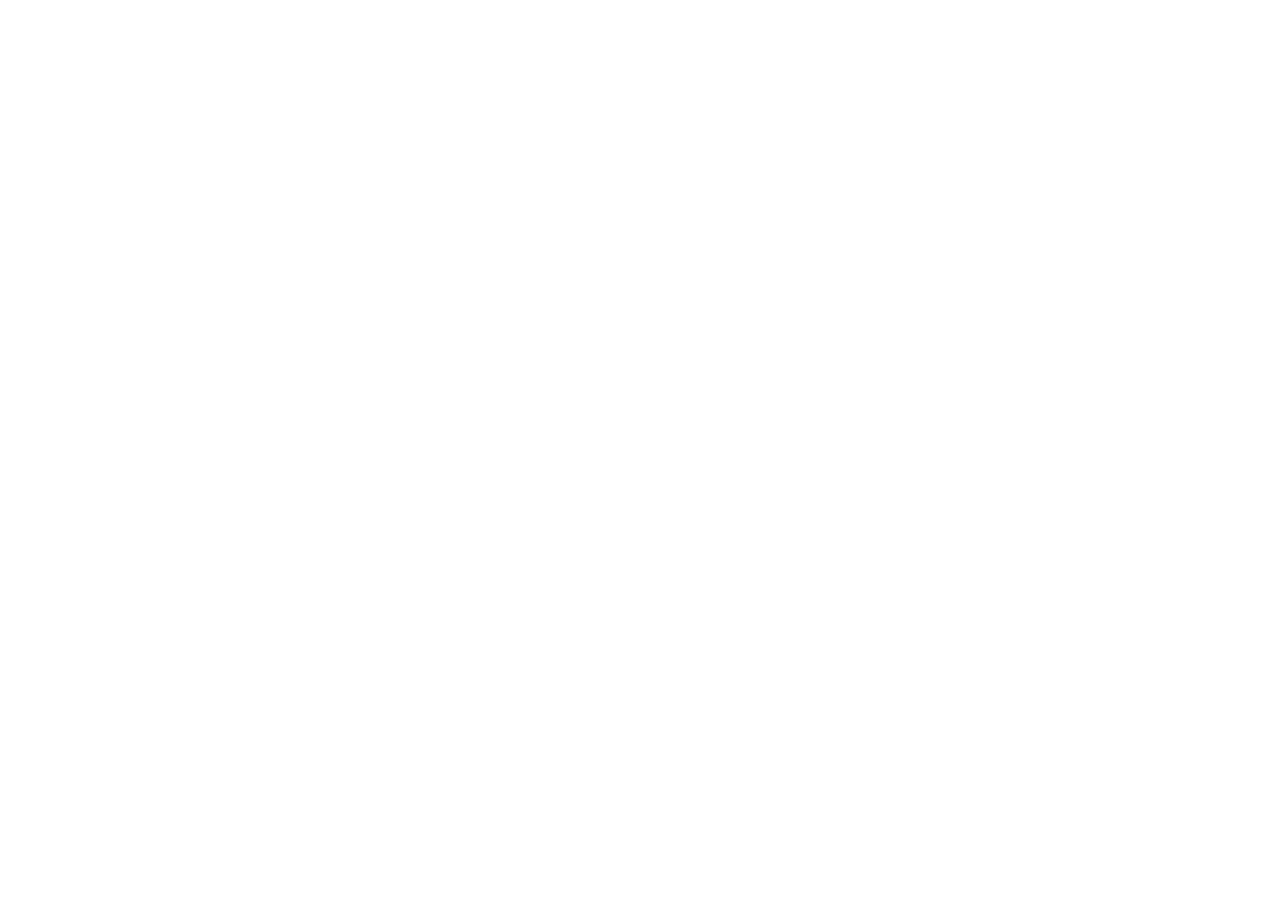
==== root_thefeed/index.html @ 507aa88d "added base to index file" ====
<html>
    <head>
        <meta charset="utf-8">
        <meta http-equiv="X-UA-Compatible" content="IE=edge">
        <title></title>
        <meta name="description" content="">
        <meta name="viewport" content="width=device-width, initial-scale=1">
        <link rel="stylesheet" href="">
    </head>
    <body>
        <!--[if lt IE 7]>
            <p class="browsehappy">You are using an <strong>outdated</strong> browser. Please <a href="#">upgrade your browser</a> to improve your experience.</p>
        <![endif]-->
        
        <script src="" async defer></script>
    </body>
</html>
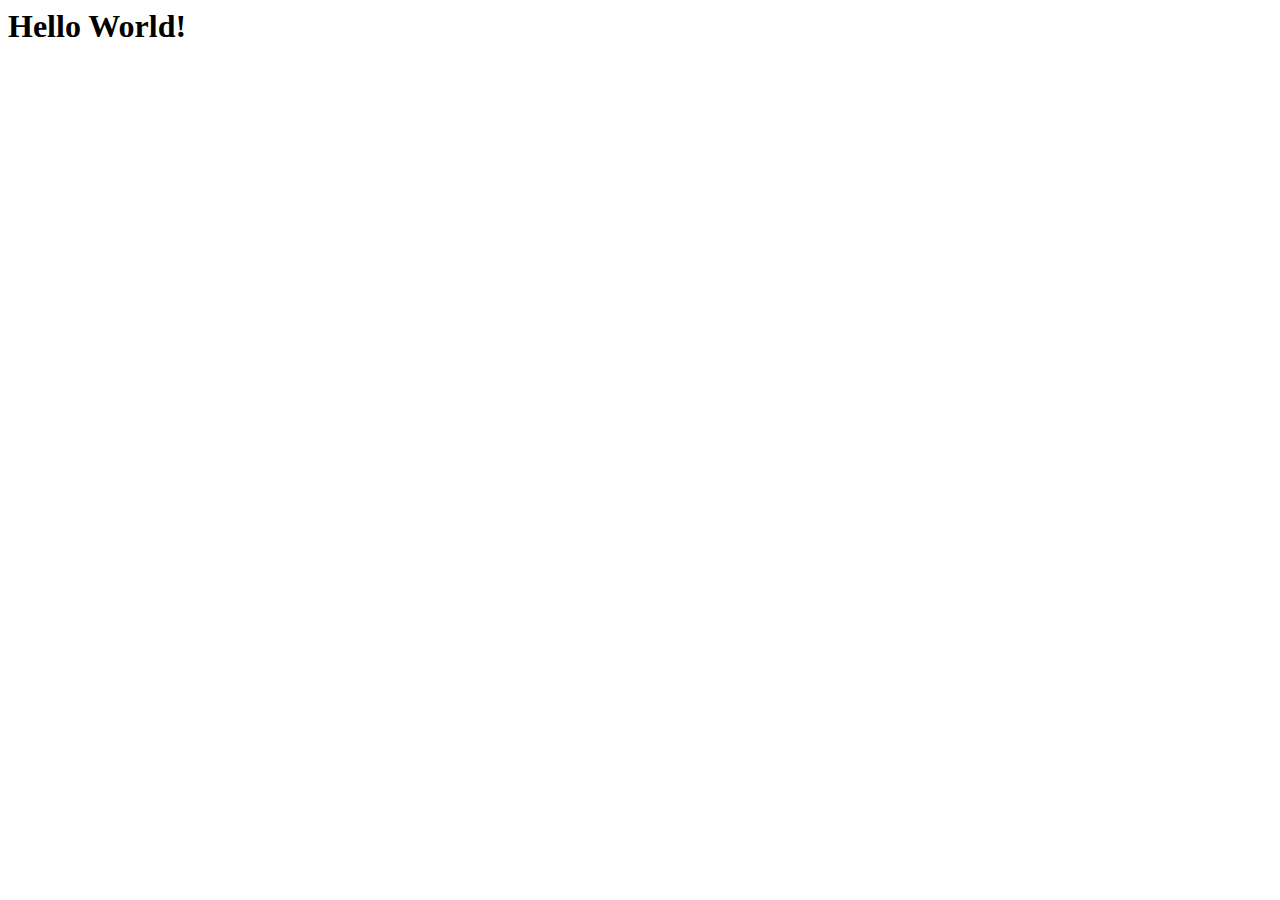
==== commit e0c25ed6: "added titles and text" ====
--- a/root_thefeed/index.html
+++ b/root_thefeed/index.html
@@ -2,16 +2,12 @@
     <head>
         <meta charset="utf-8">
         <meta http-equiv="X-UA-Compatible" content="IE=edge">
-        <title></title>
+        <title>The Index</title>
         <meta name="description" content="">
         <meta name="viewport" content="width=device-width, initial-scale=1">
         <link rel="stylesheet" href="">
     </head>
     <body>
-        <!--[if lt IE 7]>
-            <p class="browsehappy">You are using an <strong>outdated</strong> browser. Please <a href="#">upgrade your browser</a> to improve your experience.</p>
-        <![endif]-->
-        
-        <script src="" async defer></script>
+    <h1>Hello World!</h1>
     </body>
 </html>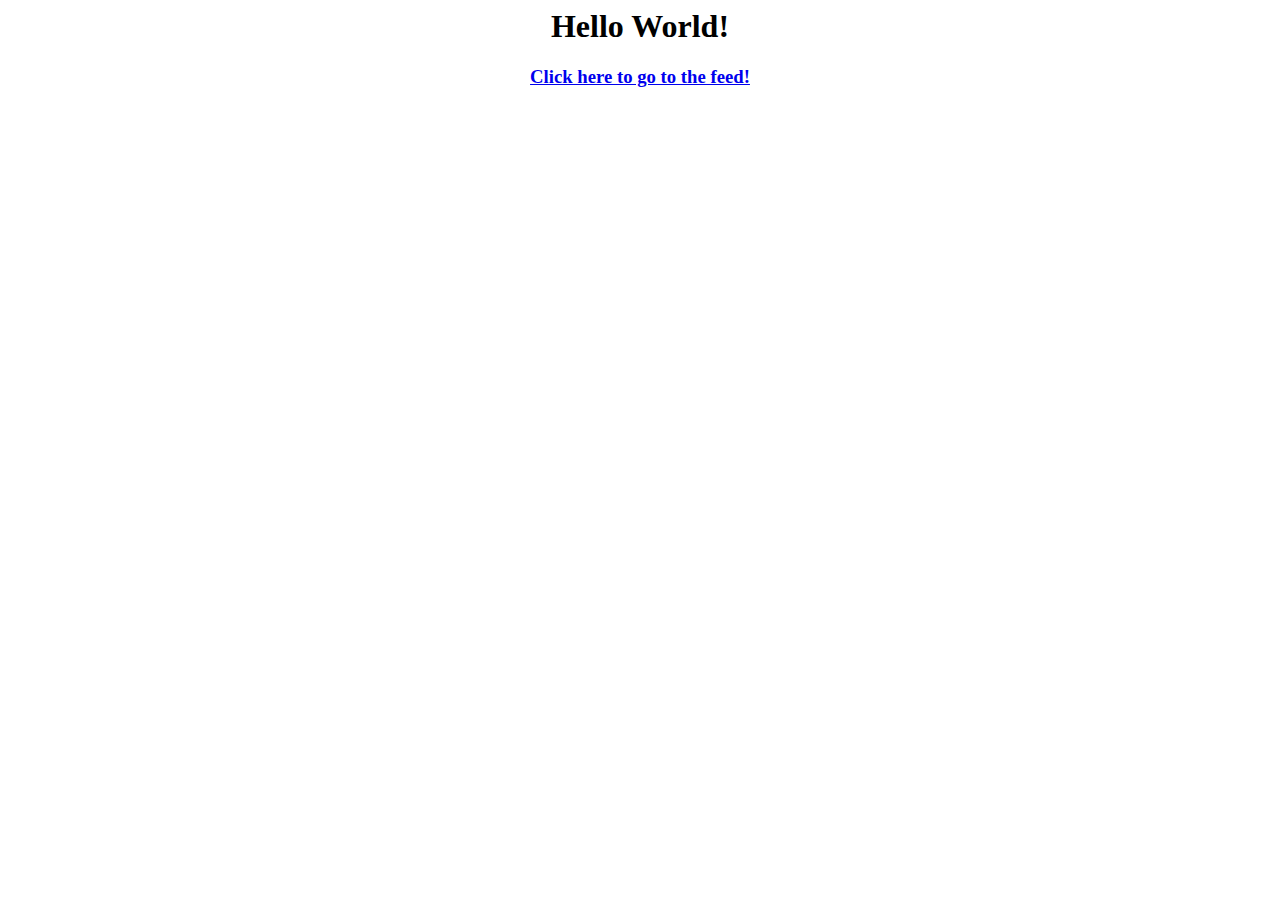
==== commit 2f4654f5: "added images and centered" ====
--- a/root_thefeed/index.html
+++ b/root_thefeed/index.html
@@ -8,6 +8,9 @@
         <link rel="stylesheet" href="">
     </head>
     <body>
-    <h1>Hello World!</h1>
+    <main>
+       <center><h1>Hello World!</h1></center> 
+        <center><a href="thefeed.html"><h3>Click here to go to the feed!</h3></a></center>
+    </main>
     </body>
 </html>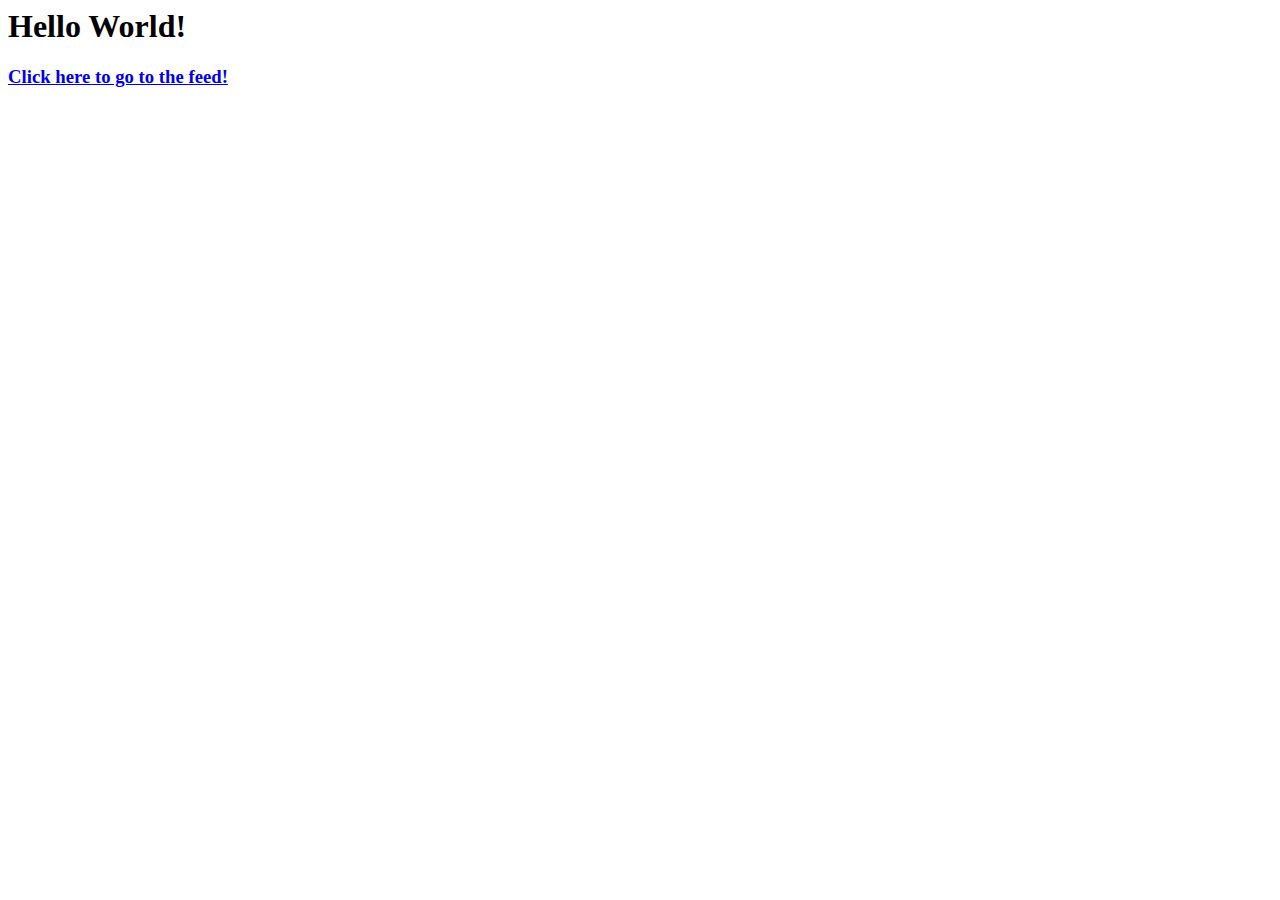
==== commit fae62a44: "Update index.html" ====
--- a/root_thefeed/index.html
+++ b/root_thefeed/index.html
@@ -9,8 +9,8 @@
     </head>
     <body>
     <main>
-       <center><h1>Hello World!</h1></center> 
-        <center><a href="thefeed.html"><h3>Click here to go to the feed!</h3></a></center>
+       <h1>Hello World!</h1>
+        <a href="thefeed.html"><h3>Click here to go to the feed!</h3></a>
     </main>
     </body>
 </html>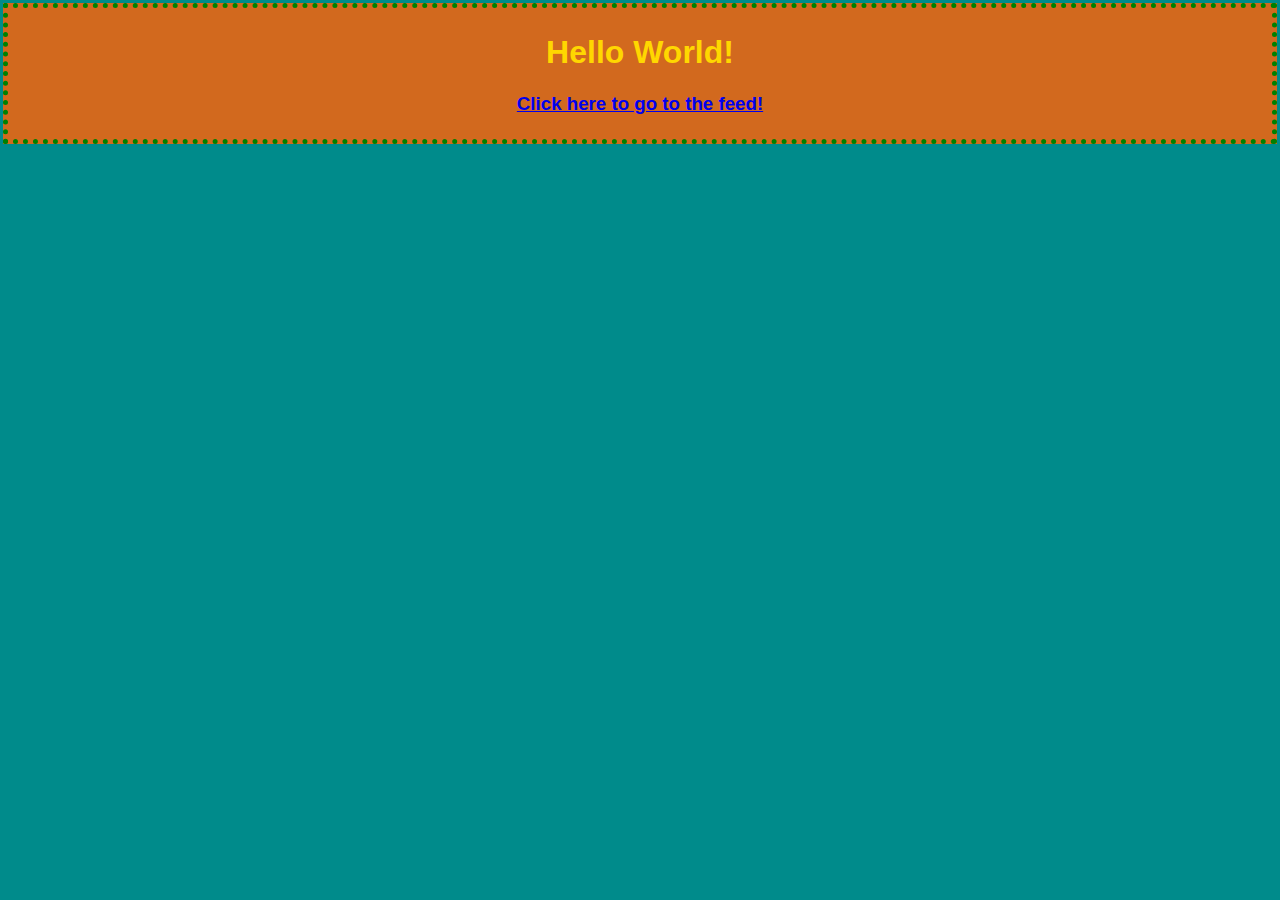
==== commit 5c64e3cb: "added style to index" ====
--- a/root_thefeed/index.html
+++ b/root_thefeed/index.html
@@ -5,7 +5,7 @@
         <title>The Index</title>
         <meta name="description" content="">
         <meta name="viewport" content="width=device-width, initial-scale=1">
-        <link rel="stylesheet" href="">
+        <link rel="stylesheet" href="css/style.css">
     </head>
     <body>
     <main>
--- a/root_thefeed/css/style.css
+++ b/root_thefeed/css/style.css
@@ -0,0 +1,43 @@
+body{
+margin: 0px;
+background-color: darkcyan;
+color: gold;
+font-family: 'Lucida Sans', 'Lucida Sans Regular', 'Lucida Grande', 'Lucida Sans Unicode', Geneva, Verdana, sans-serif;
+text-align: center;
+}
+
+
+header{
+background-color: blueviolet;
+border: 5px crimson solid;
+padding: 15px;
+margin: 5px;
+text-align: center;
+}
+
+nav h1{
+    color: red;
+}
+
+nav{
+background-color: bisque;
+border: 5px hotpink dashed;
+padding: 15px;
+margin: 7px;
+}
+
+main{
+background-color: chocolate;
+border: 5px green dotted;
+padding: 5px;
+margin: 3px;
+text-align: center;
+}
+
+footer{
+background-color: crimson;
+border: 3px yellow solid;
+padding: 30px;
+margin: 10px;
+text-align: center;
+}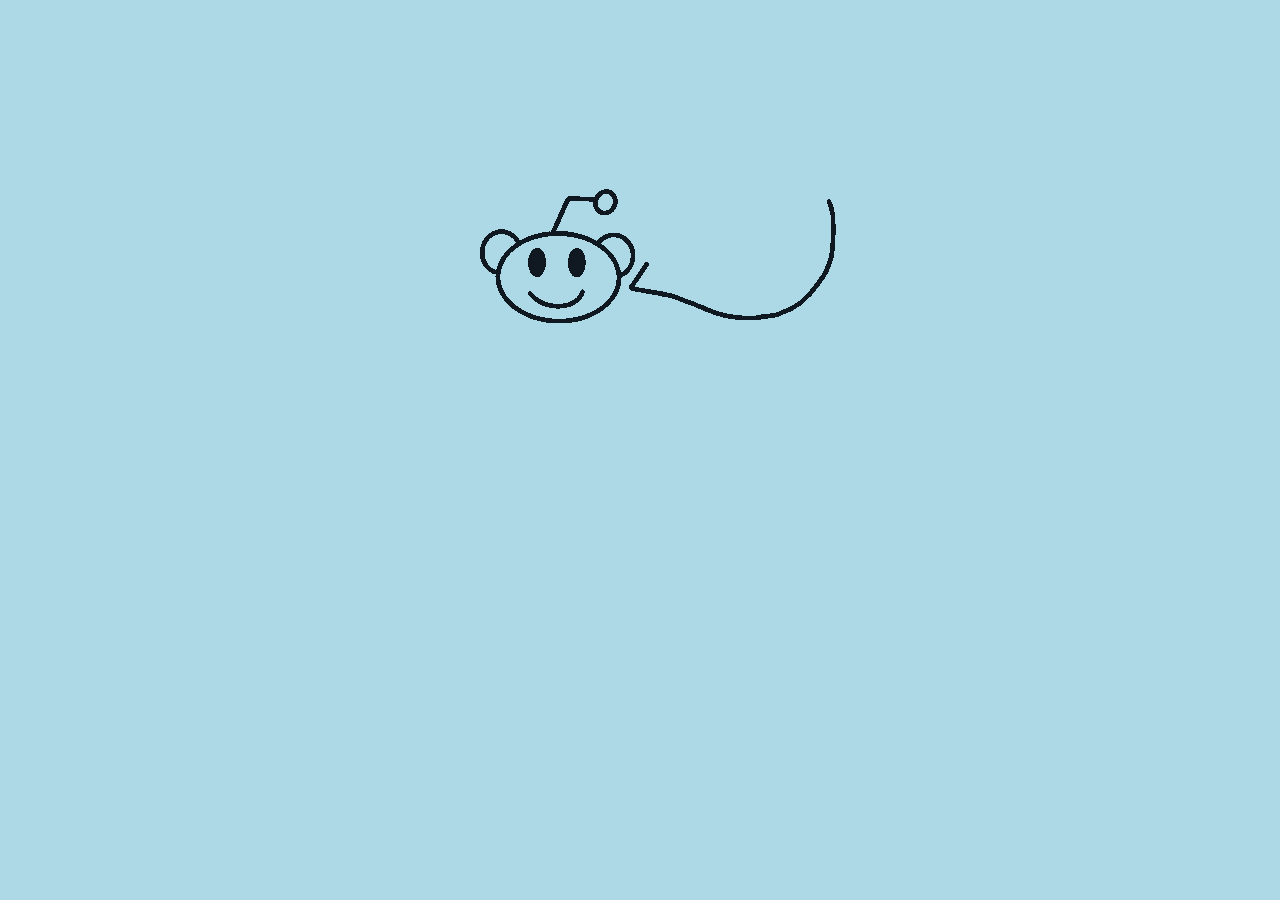
==== commit c856f6a6: "added stuff" ====
--- a/root_thefeed/index.html
+++ b/root_thefeed/index.html
@@ -8,9 +8,10 @@
         <link rel="stylesheet" href="css/style.css">
     </head>
     <body>
-    <main>
-       <h1>Hello World!</h1>
-        <a href="thefeed.html"><h3>Click here to go to the feed!</h3></a>
-    </main>
+        <div id="homegif">
+            <a href="thefeed.html">
+                <img src="Webpage.gif" alt="Logo gif">
+            </a>
+        </div>
     </body>
 </html>--- a/root_thefeed/css/style.css
+++ b/root_thefeed/css/style.css
@@ -1,43 +1,79 @@
-body{
-margin: 0px;
-background-color: darkcyan;
-color: gold;
-font-family: 'Lucida Sans', 'Lucida Sans Regular', 'Lucida Grande', 'Lucida Sans Unicode', Geneva, Verdana, sans-serif;
-text-align: center;
+body {
+  margin: 0px;
+  background-color: lightblue;
+  color: blueviolet;
+  font-family: "Lucida Sans", "Lucida Sans Regular", "Lucida Grande",
+    "Lucida Sans Unicode", Geneva, Verdana, sans-serif;
+  text-align: center;
+}
+
+header {
+  background-color: lightblue;
+  padding: 15px;
+  margin: 5px;
+  text-align: center;
+}
+
+header img{
+  width: 30%;
+}
+
+header img:hover{
+  border: 2px blueviolet dotted;
+}
+
+nav h1 {
+  color: blanchedalmond;
+}
+
+nav {
+  background-color: lightblue;
+  border: 5px darkblue dashed;
+  padding: 15px;
+  margin: 7px;
+  text-align: left;
+  width: 15%;
+}
+
+main {
+  background-color: lightblue;
+  border: 5px darkblue dashed;
+  padding: 5px;
+  margin: 3px;
+  text-align: center;
+  width: 80%;
 }
 
 
-header{
-background-color: blueviolet;
-border: 5px crimson solid;
-padding: 15px;
-margin: 5px;
-text-align: center;
+footer {
+  background-color: lightblue;
+  border: 5px darkblue dashed;
+  padding: 30px;
+  margin: 10px;
+  text-align: center;
+  margin: auto;
 }
 
-nav h1{
-    color: red;
+#layout {
+  display: flex;
+  flex-direction: row;
+  flex-wrap: nowrap;
+  justify-content: space-between;
 }
 
-nav{
-background-color: bisque;
-border: 5px hotpink dashed;
-padding: 15px;
-margin: 7px;
+.style1 {
+  background-color: lightblue;
 }
 
-main{
-background-color: chocolate;
-border: 5px green dotted;
-padding: 5px;
-margin: 3px;
-text-align: center;
+#homegif{
+  border: 3px transparent dotted;
+  position: absolute;
+  top: 15%;
+  left: 35%;
+  
 }
 
-footer{
-background-color: crimson;
-border: 3px yellow solid;
-padding: 30px;
-margin: 10px;
-text-align: center;
-}+#homegif:hover {
+border: 3px blueviolet dotted;
+}
+
